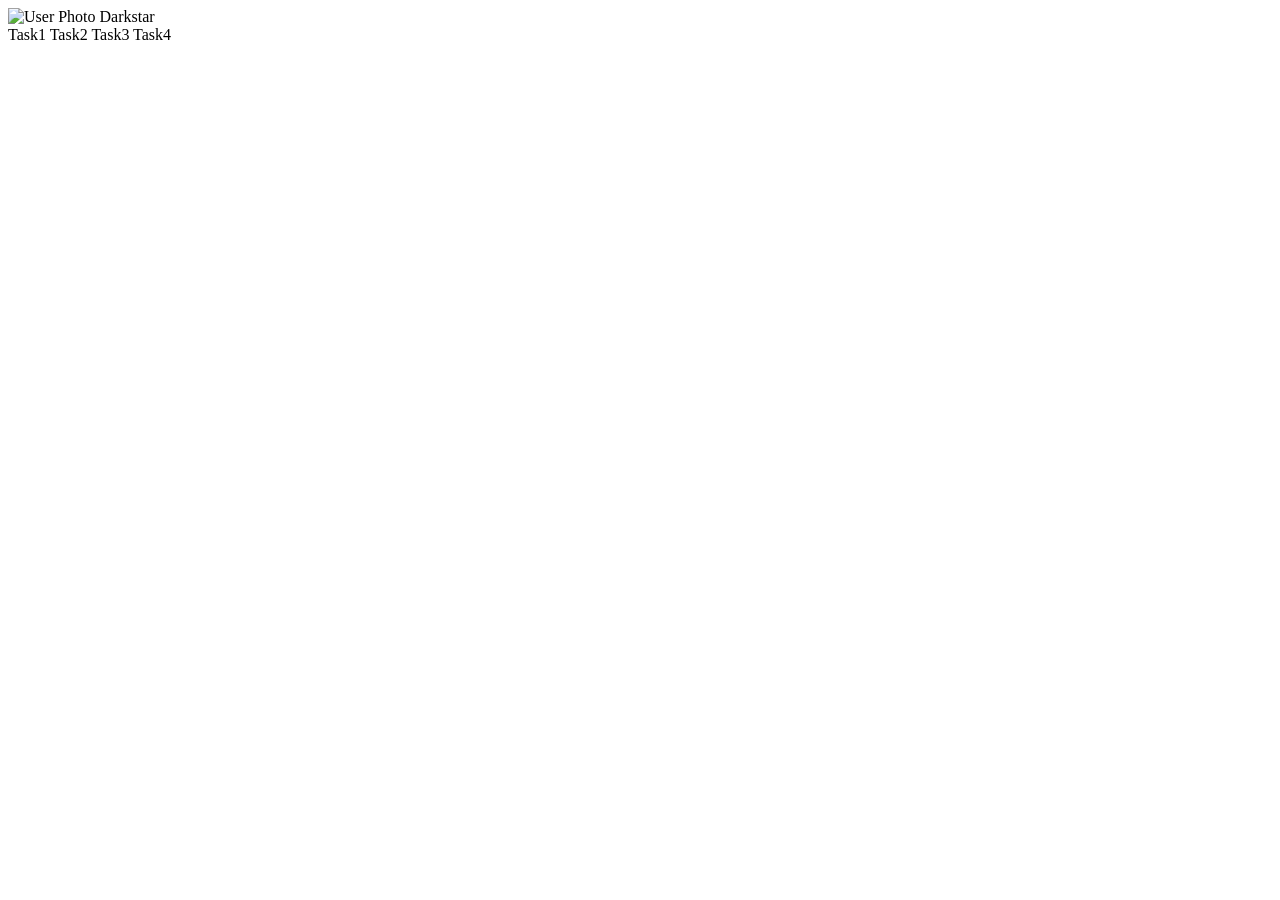
==== index.html @ 343a7d22 "Rename index.htm to index.html" ====
<!DOCTYPE html>
<html lang="en">
    <head>
     <meta name="viewport" content="width=device-width, initial-scale=1">
     <meta charset="UTF-8">
     <title>Snipex</title>
     <link rel="stylesheet" href="style.css">
     <link rel="icon" href="favicon.ico" type="image/x-icon" />
	 <style>
		 .text{
                         user-select: none;
		 }
     </style>
    </head>
    <body>
	
	<img id="userPhoto" title="Yep, that's me." src="avatar.webp" alt="User Photo">
     <a id="userName" class="text">Darkstar</a>
        <div id="links">
            <a class="link hvr-grow" >Task1</a>
            <a class="link hvr-grow" >Task2</a>
            <a class="link hvr-grow" >Task3</a>
            <a class="link hvr-grow" >Task4</a>
    </body>
</html>
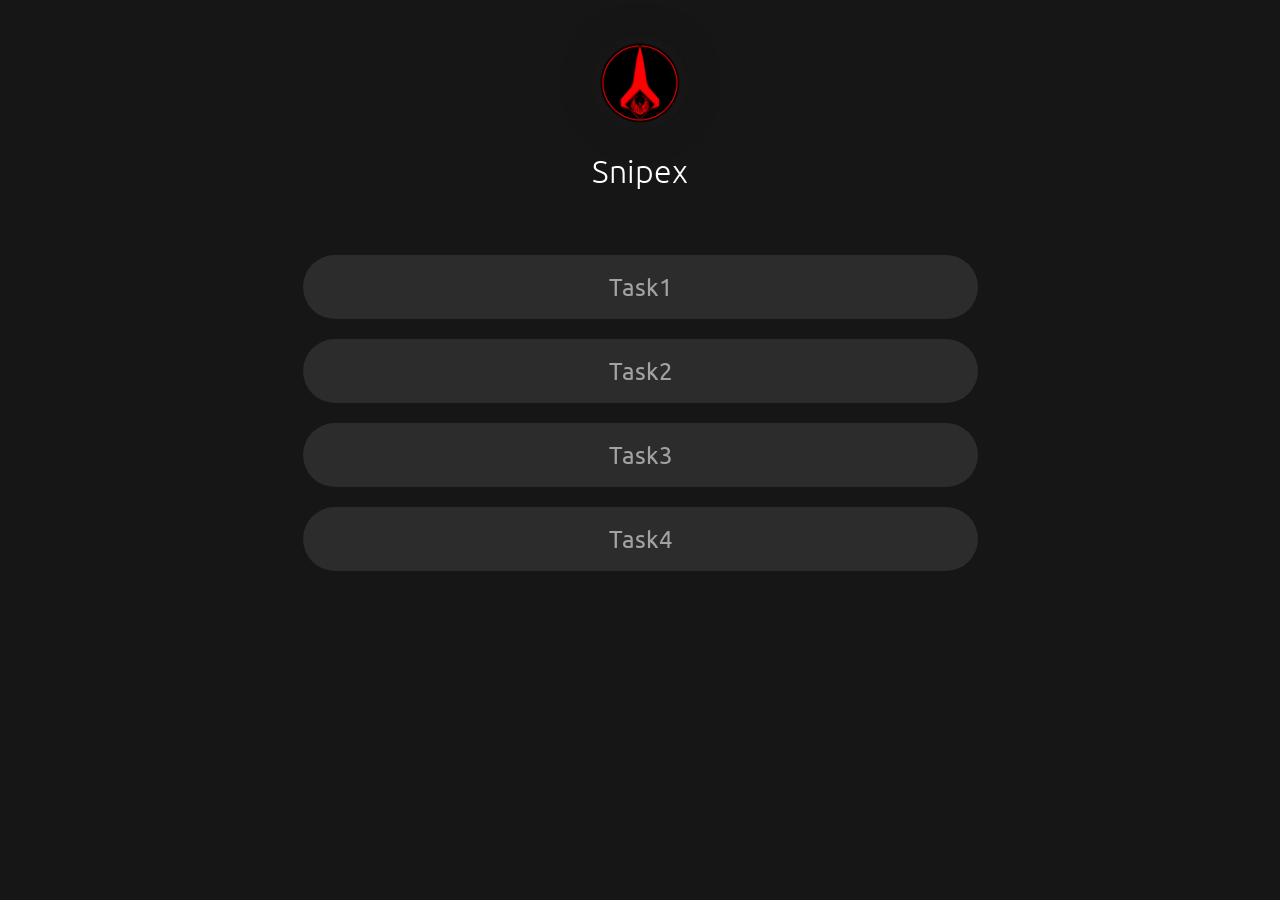
==== commit f7987247: "Update index.html" ====
--- a/index.html
+++ b/index.html
@@ -15,7 +15,7 @@
     <body>
 	
 	<img id="userPhoto" title="Yep, that's me." src="avatar.webp" alt="User Photo">
-     <a id="userName" class="text">Darkstar</a>
+     <a id="userName" class="text">Snipex</a>
         <div id="links">
             <a class="link hvr-grow" >Task1</a>
             <a class="link hvr-grow" >Task2</a>
--- a/style.css
+++ b/style.css
@@ -0,0 +1,113 @@
+/* Style Settings */
+@import url('https://fonts.googleapis.com/css2?family=Ubuntu&display=swa');
+:root {
+    --accentColor: #35363a;
+    --font: 'Ubuntu', sans-serif;
+    font-display: swap;
+}
+
+body {
+    background-color: #161616;
+    
+}
+
+#userPhoto{
+    width: 96px;
+    height: 96px;
+    display: block;
+    margin: 35px auto 20px;
+    border-radius: 50%;
+    -webkit-box-shadow: 1px 0px 48px -11px rgba(0,0,0,0.22);
+    -moz-box-shadow: 1px 0px 48px -11px rgba(0,0,0,0.22);
+    box-shadow: 1px 0px 48px -11px rgba(0,0,0,0.22);
+}
+
+#userName{
+    color: rgb(255, 255, 255);
+    font-size: 2rem;
+    font-weight: 200;
+    line-height: 1.25;
+    margin-bottom: 4rem;
+    display: block;
+    font-family: var(--font);
+    width: auto;
+    text-align: center;
+    text-decoration: none;
+    user-select: none;
+}
+
+
+.footer{
+    color: rgba(255, 255, 255, 0.705);
+    transition: 0.5s;
+    font-size: 1.2rem;
+    font-weight: 200;
+    line-height: 1.25;
+    display: block;
+    font-family: var(--font);
+    width: 100%;
+    text-align: center;
+    text-decoration: none;
+    margin-top: 50px;
+    margin-bottom: 75px;
+}
+
+.footer:hover{
+    color: rgb(255, 255, 255);
+    transition: 0.5s;
+}
+
+#links{
+    max-width: 675px;
+    width: auto;
+    display: block;
+    margin: 27px auto;
+}
+
+.link{
+    display: block;
+    background-color: #2c2c2c;
+    color: #a2a2a2;
+    font-family: var(--font);
+    border-radius: 40px;
+    text-align: center;
+    margin-bottom: 20px;
+    padding: 17px;
+    text-decoration: none;
+    font-size: 1.5rem;
+    transition: all .25s cubic-bezier(.08,.59,.29,.99);
+    transition: box-shadow .5s;
+}
+
+.link:hover{
+    background-color: #363636;
+    transition: .5s;
+    color: #ffffff;
+    box-shadow: 0 0 31px rgba(0, 0, 0, 0.247); 
+    font-weight: 100;
+}
+/* Colors for social links*/
+
+.hvr-grow {
+    -webkit-transform: perspective(1px) translateZ(0);
+    transform: perspective(1px) translateZ(0);
+    box-shadow: 0 0 1px rgba(0, 0, 0, 0);
+    -webkit-transition-duration: 0.3s;
+    transition-duration: 0.3s;
+    -webkit-transition-property: transform;
+    transition-property: transform;
+  }
+  .hvr-grow:hover, .hvr-grow:focus, .hvr-grow:active {
+    -webkit-transform: scale(1.02);
+    transform: scale(1.02);
+  }
+img {
+  -webkit-touch-callout: none;
+  -webkit-user-select: none;
+  -khtml-user-select: none;
+  -moz-user-select: none;
+  -ms-user-select: none;
+  user-select: none;
+  pointer-events: none;
+  -webkit-tap-highlight-color: rgba(255, 255, 255, 0);
+}
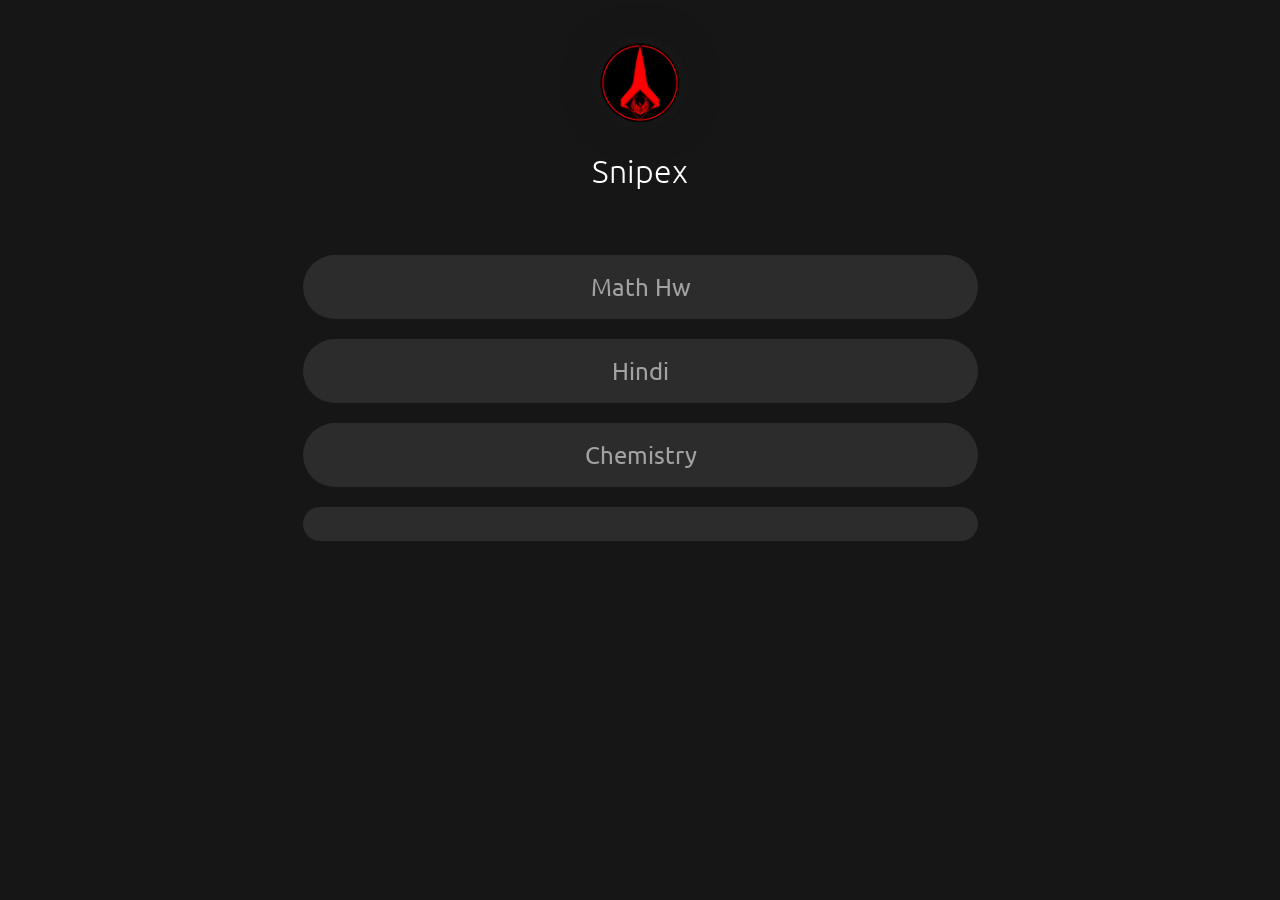
==== commit 7f9c2432: "Update index.html" ====
--- a/index.html
+++ b/index.html
@@ -17,9 +17,9 @@
 	<img id="userPhoto" title="Yep, that's me." src="avatar.webp" alt="User Photo">
      <a id="userName" class="text">Snipex</a>
         <div id="links">
-            <a class="link hvr-grow" >Task1</a>
-            <a class="link hvr-grow" >Task2</a>
-            <a class="link hvr-grow" >Task3</a>
-            <a class="link hvr-grow" >Task4</a>
+            <a class="link hvr-grow" >Math Hw</a>
+            <a class="link hvr-grow" >Hindi</a>
+            <a class="link hvr-grow" >Chemistry</a>
+            <a class="link hvr-grow" ></a>
     </body>
 </html>
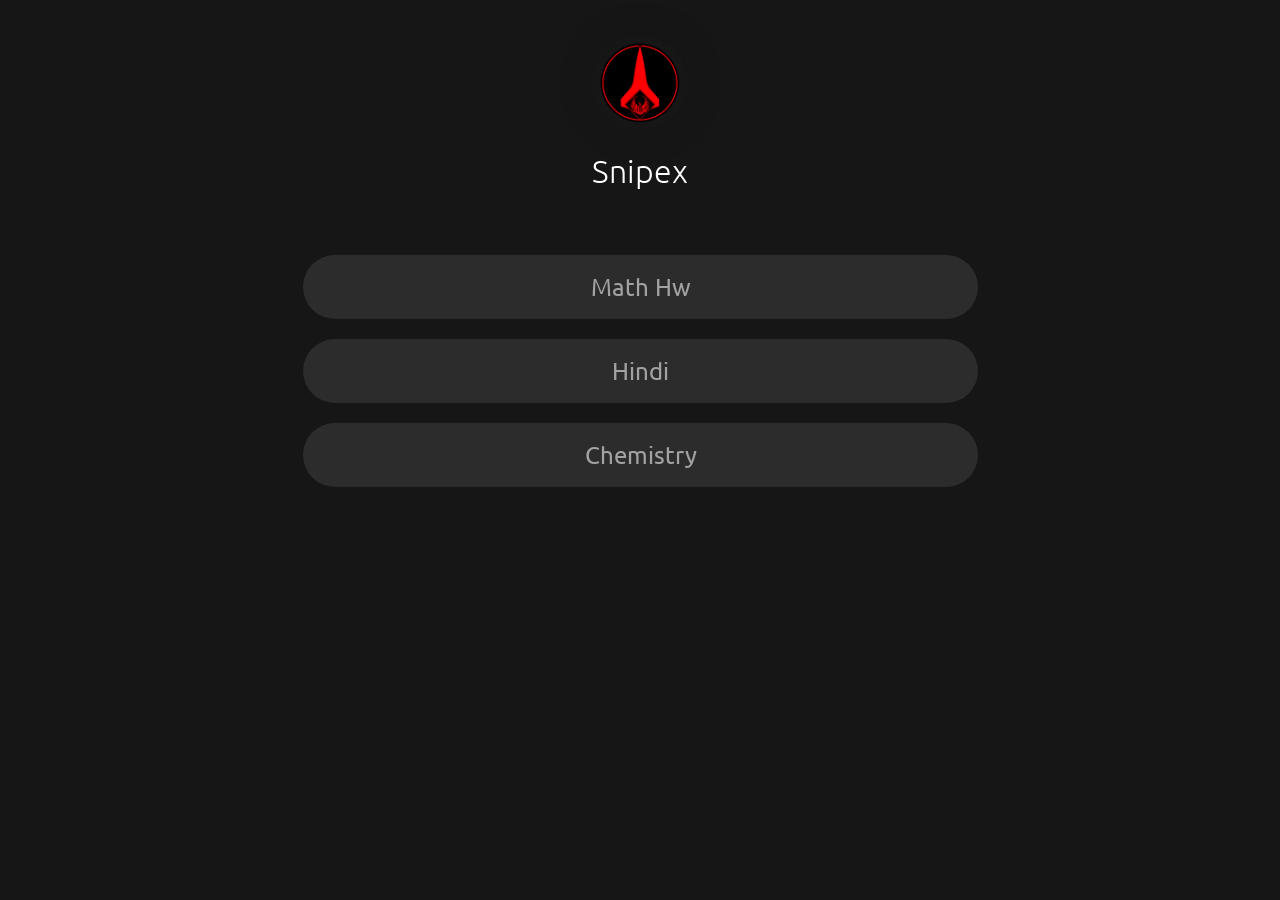
==== commit da3f417a: "Update index.html" ====
--- a/index.html
+++ b/index.html
@@ -13,13 +13,14 @@
      </style>
     </head>
     <body>
-	
+	<!--Scetion below contains codes of Icon-->
 	<img id="userPhoto" title="Yep, that's me." src="avatar.webp" alt="User Photo">
      <a id="userName" class="text">Snipex</a>
-        <div id="links">
+       <!--Scetion below contains Tasks-->
+		<div id="links">
             <a class="link hvr-grow" >Math Hw</a>
             <a class="link hvr-grow" >Hindi</a>
             <a class="link hvr-grow" >Chemistry</a>
-            <a class="link hvr-grow" ></a>
+          <!-- <a class="link hvr-grow" ></a>-->
     </body>
 </html>
